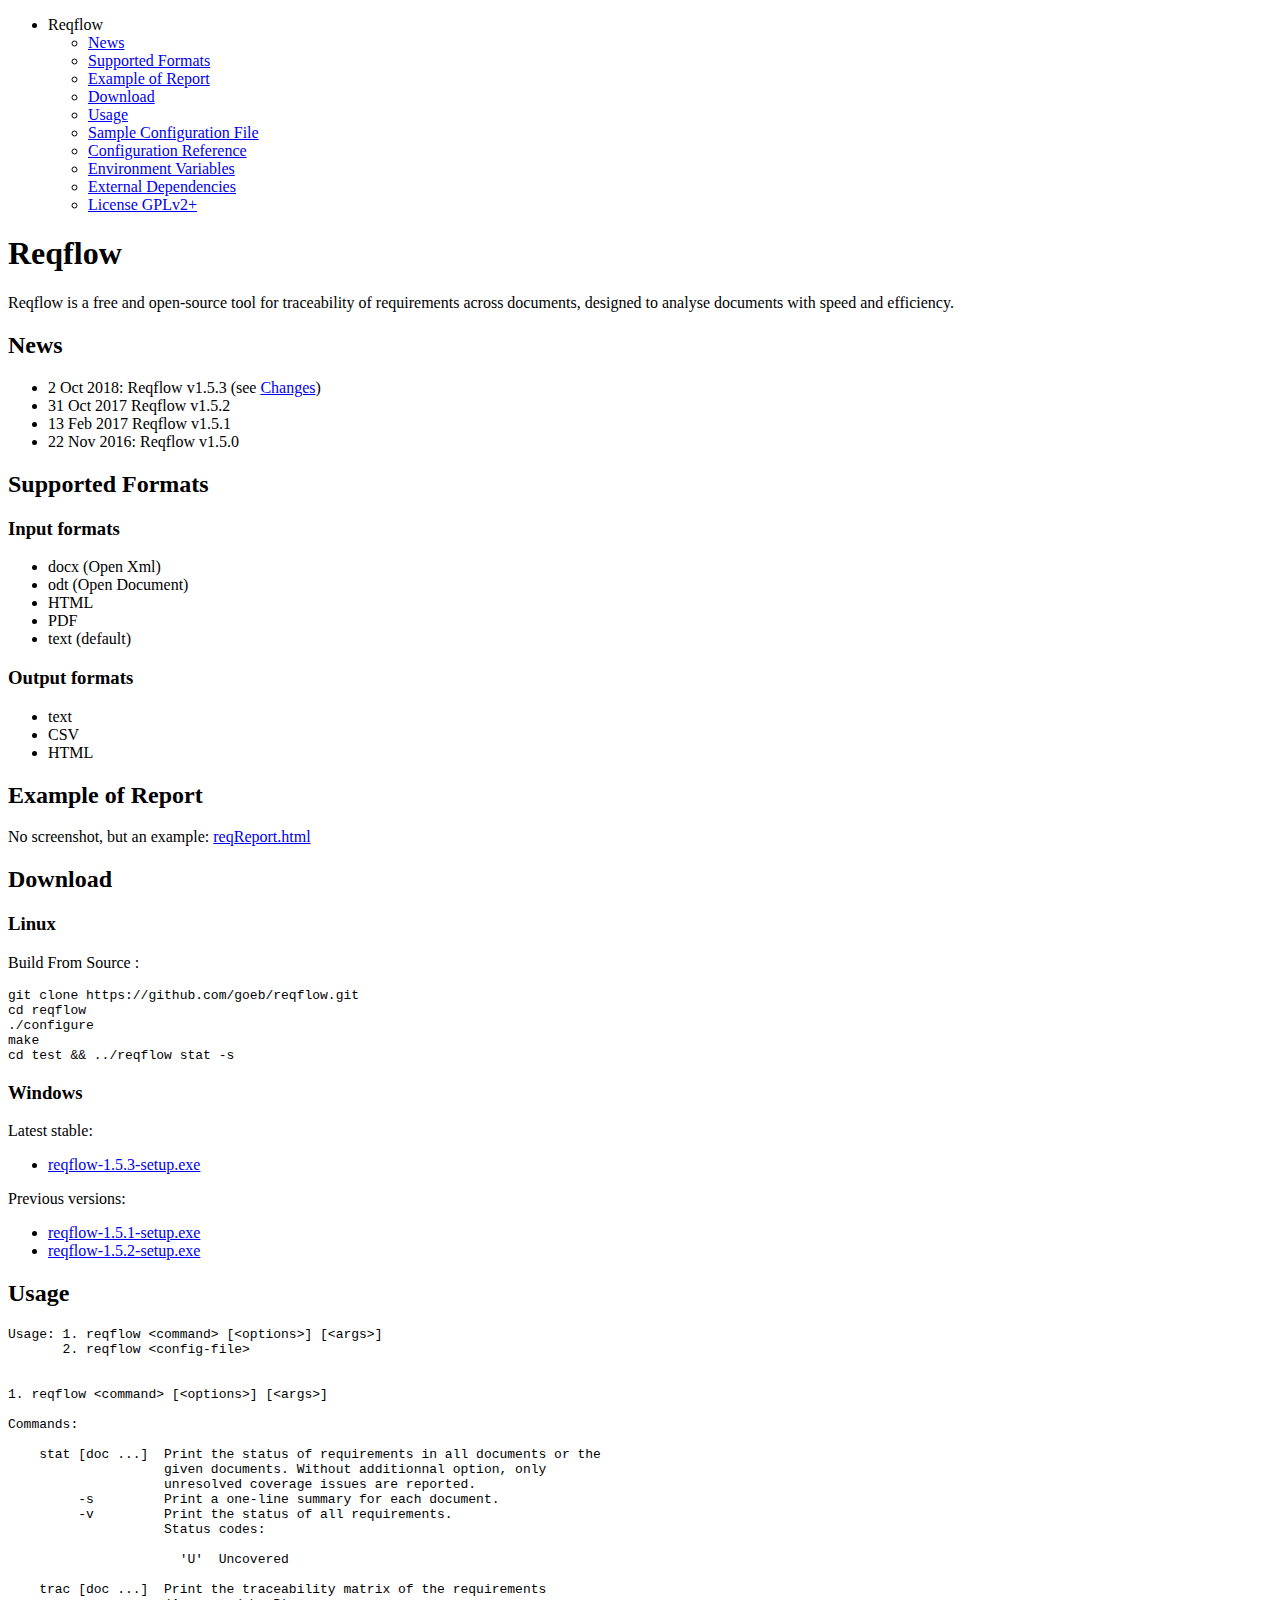
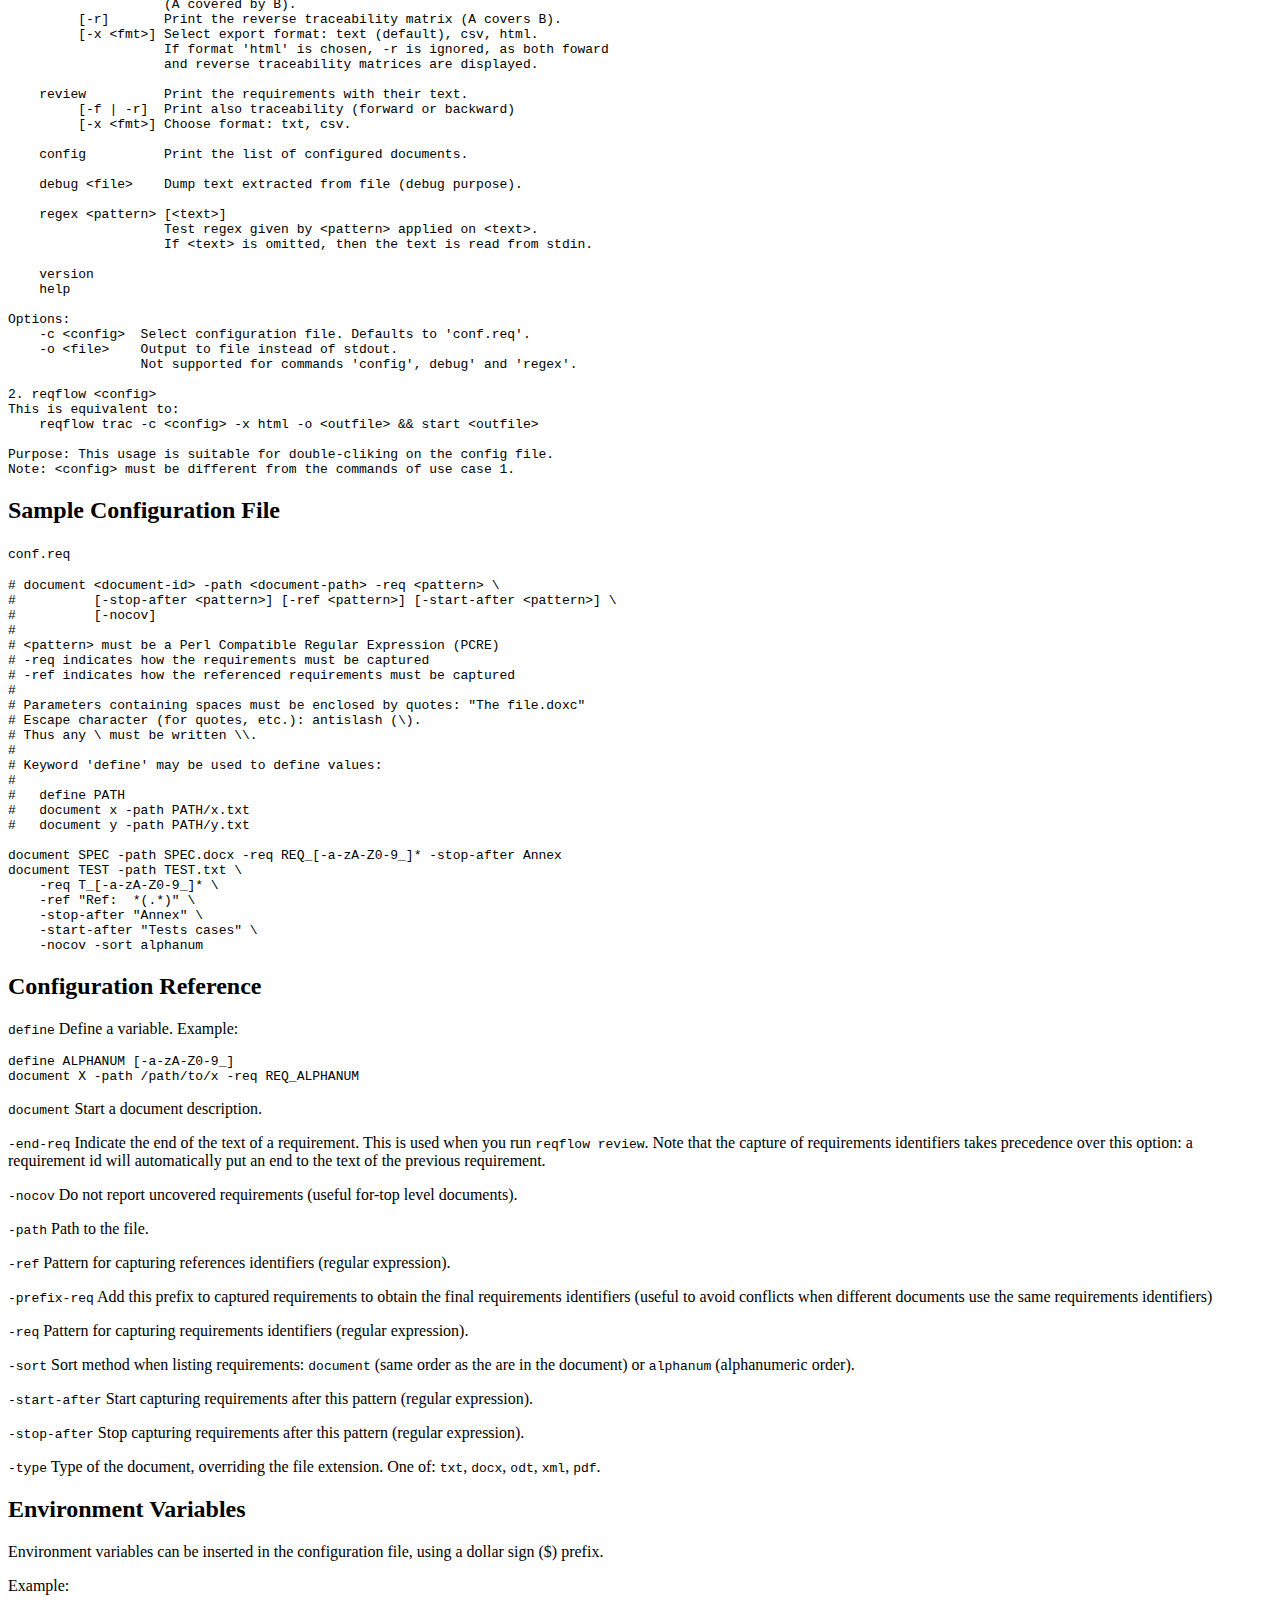
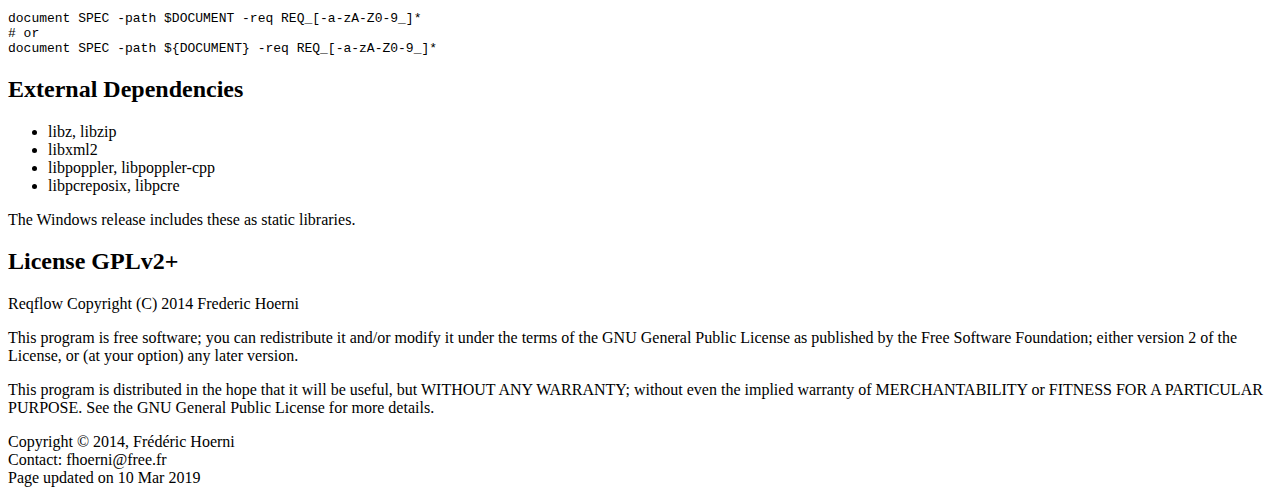
==== docs/index.html @ 2cd18fb5 "text is default file type" ====
<!DOCTYPE html>
<html>
    <head>
        <title>Reqflow</title>
        <link rel="stylesheet" type="text/css" href="style.css">
        <meta http-equiv="Content-Type" content="text/html;charset=UTF-8"/>
    </head>

    <body>
        <div class="header">

        </div>
        <div class="page">
<aside class='menu'>
<ul>
<li class='active'>Reqflow
<ul class=menu_level2>
<li><a href='#news'>News</a></li>
<li><a href='#supported-formats'>Supported Formats</a></li>
<li><a href='#example-of-report'>Example of Report</a></li>
<li><a href='#download'>Download</a></li>
<li><a href='#usage'>Usage</a></li>
<li><a href='#sample-configuration-file'>Sample Configuration File</a></li>
<li><a href='#configuration-reference'>Configuration Reference</a></li>
<li><a href='#environment-variables'>Environment Variables</a></li>
<li><a href='#external-dependencies'>External Dependencies</a></li>
<li><a href='#license-gplv2'>License GPLv2+</a></li>
</ul>
</li>
</ul>
</aside>
<div class='contents'>
<h1 id="reqflow">Reqflow</h1>
<p>Reqflow is a free and open-source tool for traceability of requirements across documents, designed to analyse documents with speed and efficiency.</p>
<h2 id="news">News</h2>
<ul>
<li>2 Oct 2018: Reqflow v1.5.3 (see <a href="https://raw.githubusercontent.com/goeb/reqflow/master/NEWS">Changes</a>)</li>
<li>31 Oct 2017 Reqflow v1.5.2</li>
<li>13 Feb 2017 Reqflow v1.5.1</li>
<li>22 Nov 2016: Reqflow v1.5.0</li>
</ul>
<h2 id="supported-formats">Supported Formats</h2>
<h3 id="input-formats">Input formats</h3>
<ul>
<li>docx (Open Xml)</li>
<li>odt (Open Document)</li>
<li>HTML</li>
<li>PDF</li>
<li>text (default)</li>
</ul>
<h3 id="output-formats">Output formats</h3>
<ul>
<li>text</li>
<li>CSV</li>
<li>HTML</li>
</ul>
<h2 id="example-of-report">Example of Report</h2>
<p>No screenshot, but an example: <a href="reqReport.html" class="uri">reqReport.html</a></p>
<h2 id="download">Download</h2>
<h3 id="linux">Linux</h3>
<p>Build From Source :</p>
<pre><code>git clone https://github.com/goeb/reqflow.git
cd reqflow
./configure
make
cd test &amp;&amp; ../reqflow stat -s</code></pre>
<h3 id="windows">Windows</h3>
<p>Latest stable:</p>
<ul>
<li><a href="https://github.com/goeb/reqflow/releases/download/v1.5.3/reqflow-1.5.3-setup.exe">reqflow-1.5.3-setup.exe</a></li>
</ul>
<p>Previous versions:</p>
<ul>
<li><a href="https://github.com/goeb/reqflow/releases/download/v1.5.1/reqflow-1.5.1-setup.exe">reqflow-1.5.1-setup.exe</a></li>
<li><a href="https://github.com/goeb/reqflow/releases/download/v1.5.2/reqflow-1.5.2-setup.exe">reqflow-1.5.2-setup.exe</a></li>
</ul>
<h2 id="usage">Usage</h2>
<pre><code>Usage: 1. reqflow &lt;command&gt; [&lt;options&gt;] [&lt;args&gt;]
       2. reqflow &lt;config-file&gt;


1. reqflow &lt;command&gt; [&lt;options&gt;] [&lt;args&gt;]

Commands:

    stat [doc ...]  Print the status of requirements in all documents or the
                    given documents. Without additionnal option, only
                    unresolved coverage issues are reported.
         -s         Print a one-line summary for each document.
         -v         Print the status of all requirements.
                    Status codes:

                      &#39;U&#39;  Uncovered

    trac [doc ...]  Print the traceability matrix of the requirements 
                    (A covered by B).
         [-r]       Print the reverse traceability matrix (A covers B).
         [-x &lt;fmt&gt;] Select export format: text (default), csv, html.
                    If format &#39;html&#39; is chosen, -r is ignored, as both foward
                    and reverse traceability matrices are displayed.

    review          Print the requirements with their text.
         [-f | -r]  Print also traceability (forward or backward)
         [-x &lt;fmt&gt;] Choose format: txt, csv.

    config          Print the list of configured documents.

    debug &lt;file&gt;    Dump text extracted from file (debug purpose).

    regex &lt;pattern&gt; [&lt;text&gt;]
                    Test regex given by &lt;pattern&gt; applied on &lt;text&gt;.
                    If &lt;text&gt; is omitted, then the text is read from stdin.

    version
    help

Options:
    -c &lt;config&gt;  Select configuration file. Defaults to &#39;conf.req&#39;.
    -o &lt;file&gt;    Output to file instead of stdout.
                 Not supported for commands &#39;config&#39;, debug&#39; and &#39;regex&#39;.

2. reqflow &lt;config&gt;
This is equivalent to:
    reqflow trac -c &lt;config&gt; -x html -o &lt;outfile&gt; &amp;&amp; start &lt;outfile&gt;

Purpose: This usage is suitable for double-cliking on the config file.
Note: &lt;config&gt; must be different from the commands of use case 1.</code></pre>
<h2 id="sample-configuration-file">Sample Configuration File</h2>
<p><code>conf.req</code></p>
<pre><code># document &lt;document-id&gt; -path &lt;document-path&gt; -req &lt;pattern&gt; \
#          [-stop-after &lt;pattern&gt;] [-ref &lt;pattern&gt;] [-start-after &lt;pattern&gt;] \
#          [-nocov]
#
# &lt;pattern&gt; must be a Perl Compatible Regular Expression (PCRE)
# -req indicates how the requirements must be captured
# -ref indicates how the referenced requirements must be captured
# 
# Parameters containing spaces must be enclosed by quotes: &quot;The file.doxc&quot;
# Escape character (for quotes, etc.): antislash (\).
# Thus any \ must be written \\.
# 
# Keyword &#39;define&#39; may be used to define values:
# 
#   define PATH
#   document x -path PATH/x.txt
#   document y -path PATH/y.txt

document SPEC -path SPEC.docx -req REQ_[-a-zA-Z0-9_]* -stop-after Annex
document TEST -path TEST.txt \
    -req T_[-a-zA-Z0-9_]* \
    -ref &quot;Ref:  *(.*)&quot; \
    -stop-after &quot;Annex&quot; \
    -start-after &quot;Tests cases&quot; \
    -nocov -sort alphanum
</code></pre>
<h2 id="configuration-reference">Configuration Reference</h2>
<p><code>define</code> Define a variable. Example:</p>
<pre><code>define ALPHANUM [-a-zA-Z0-9_]
document X -path /path/to/x -req REQ_ALPHANUM</code></pre>
<p><code>document</code> Start a document description.</p>
<p><code>-end-req</code> Indicate the end of the text of a requirement. This is used when you run <code>reqflow review</code>. Note that the capture of requirements identifiers takes precedence over this option: a requirement id will automatically put an end to the text of the previous requirement.</p>
<p><code>-nocov</code> Do not report uncovered requirements (useful for-top level documents).</p>
<p><code>-path</code> Path to the file.</p>
<p><code>-ref</code> Pattern for capturing references identifiers (regular expression).</p>
<p><code>-prefix-req</code> Add this prefix to captured requirements to obtain the final requirements identifiers (useful to avoid conflicts when different documents use the same requirements identifiers)</p>
<p><code>-req</code> Pattern for capturing requirements identifiers (regular expression).</p>
<p><code>-sort</code> Sort method when listing requirements: <code>document</code> (same order as the are in the document) or <code>alphanum</code> (alphanumeric order).</p>
<p><code>-start-after</code> Start capturing requirements after this pattern (regular expression).</p>
<p><code>-stop-after</code> Stop capturing requirements after this pattern (regular expression).</p>
<p><code>-type</code> Type of the document, overriding the file extension. One of: <code>txt</code>, <code>docx</code>, <code>odt</code>, <code>xml</code>, <code>pdf</code>.</p>
<h2 id="environment-variables">Environment Variables</h2>
<p>Environment variables can be inserted in the configuration file, using a dollar sign ($) prefix.</p>
<p>Example:</p>
<pre><code>document SPEC -path $DOCUMENT -req REQ_[-a-zA-Z0-9_]*
# or
document SPEC -path ${DOCUMENT} -req REQ_[-a-zA-Z0-9_]*</code></pre>
<h2 id="external-dependencies">External Dependencies</h2>
<ul>
<li>libz, libzip</li>
<li>libxml2</li>
<li>libpoppler, libpoppler-cpp</li>
<li>libpcreposix, libpcre</li>
</ul>
<p>The Windows release includes these as static libraries.</p>
<h2 id="license-gplv2">License GPLv2+</h2>
<p>Reqflow Copyright (C) 2014 Frederic Hoerni</p>
<p>This program is free software; you can redistribute it and/or modify it under the terms of the GNU General Public License as published by the Free Software Foundation; either version 2 of the License, or (at your option) any later version.</p>
<p>This program is distributed in the hope that it will be useful, but WITHOUT ANY WARRANTY; without even the implied warranty of MERCHANTABILITY or FITNESS FOR A PARTICULAR PURPOSE. See the GNU General Public License for more details.</p>
</div>
        </div> <!-- div class page -->
        <div class="footer">
            Copyright &copy; 2014, Frédéric Hoerni<br>
            Contact: &#x66;&#x68;&#x6f;&#x65;&#x72;&#x6e;&#x69;&#x40;free.fr<br>
            Page updated on 10 Mar 2019
        </div>
    </body>
</html>
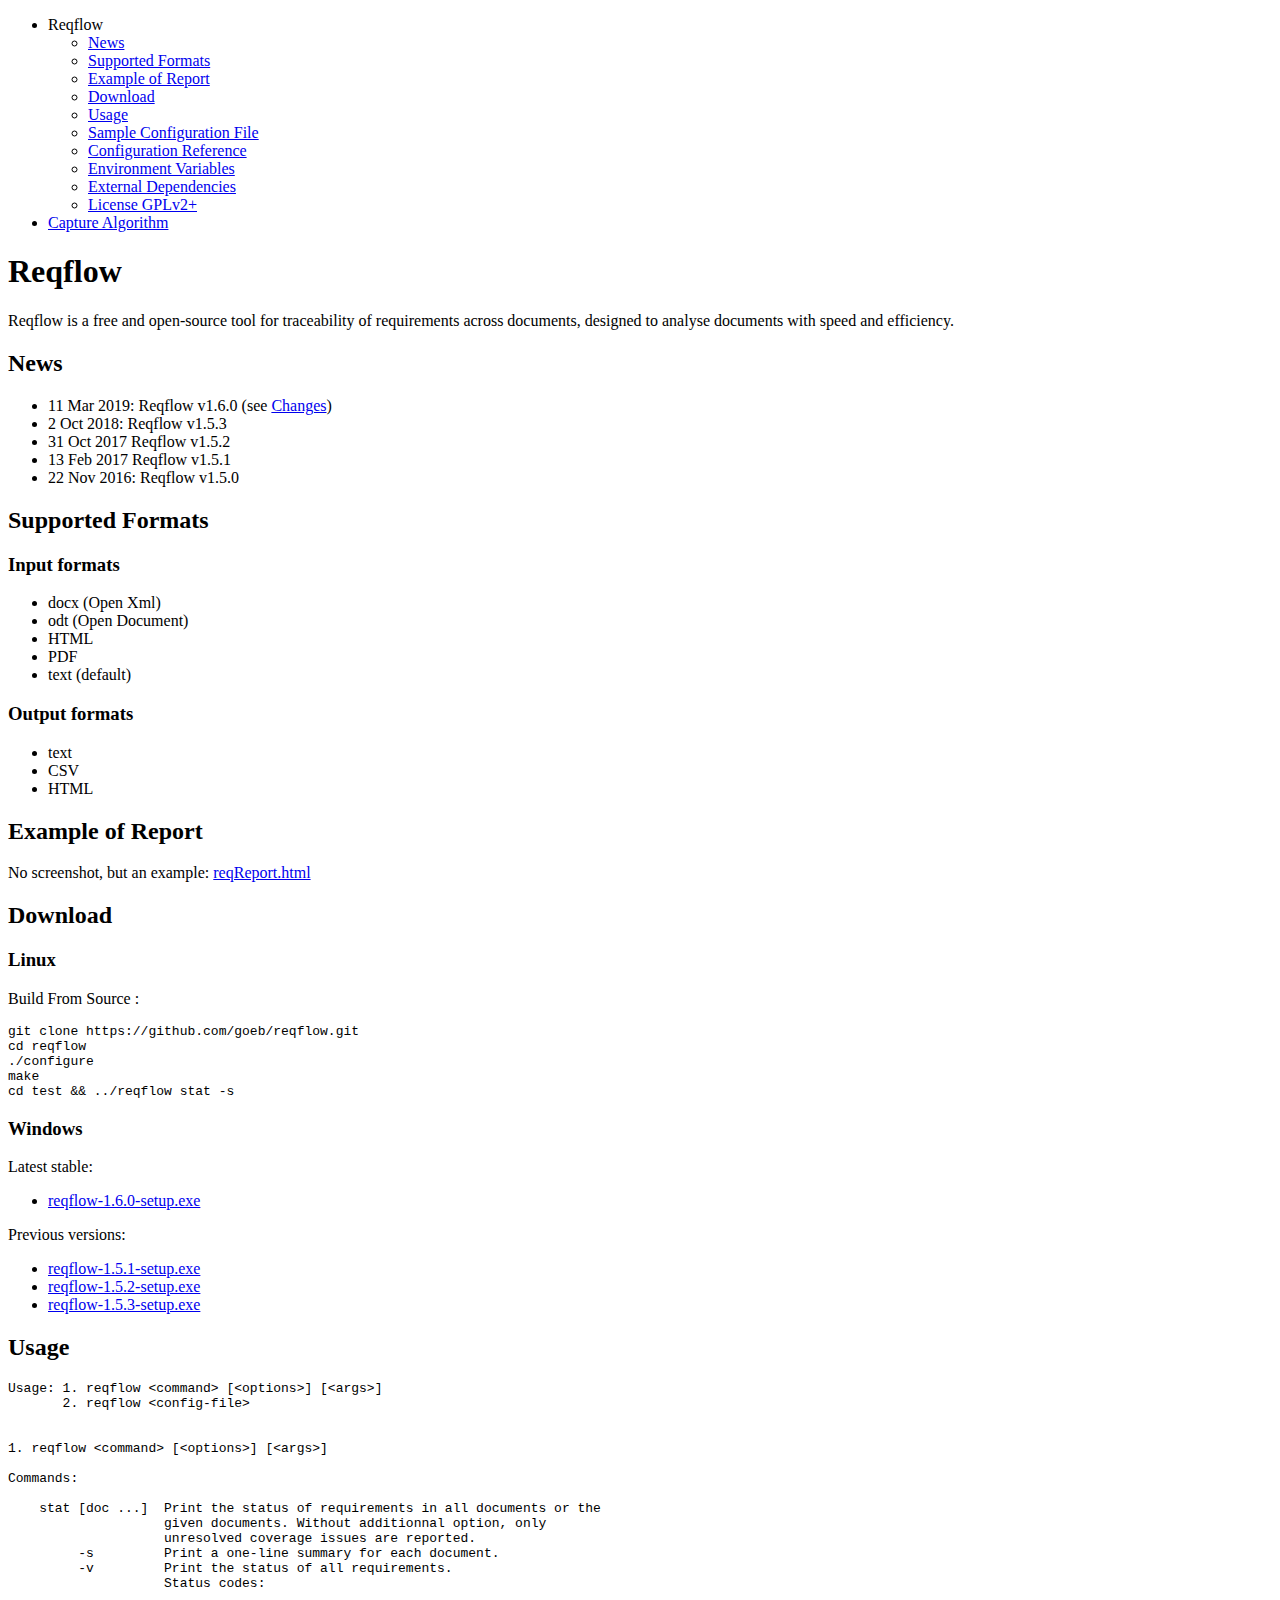
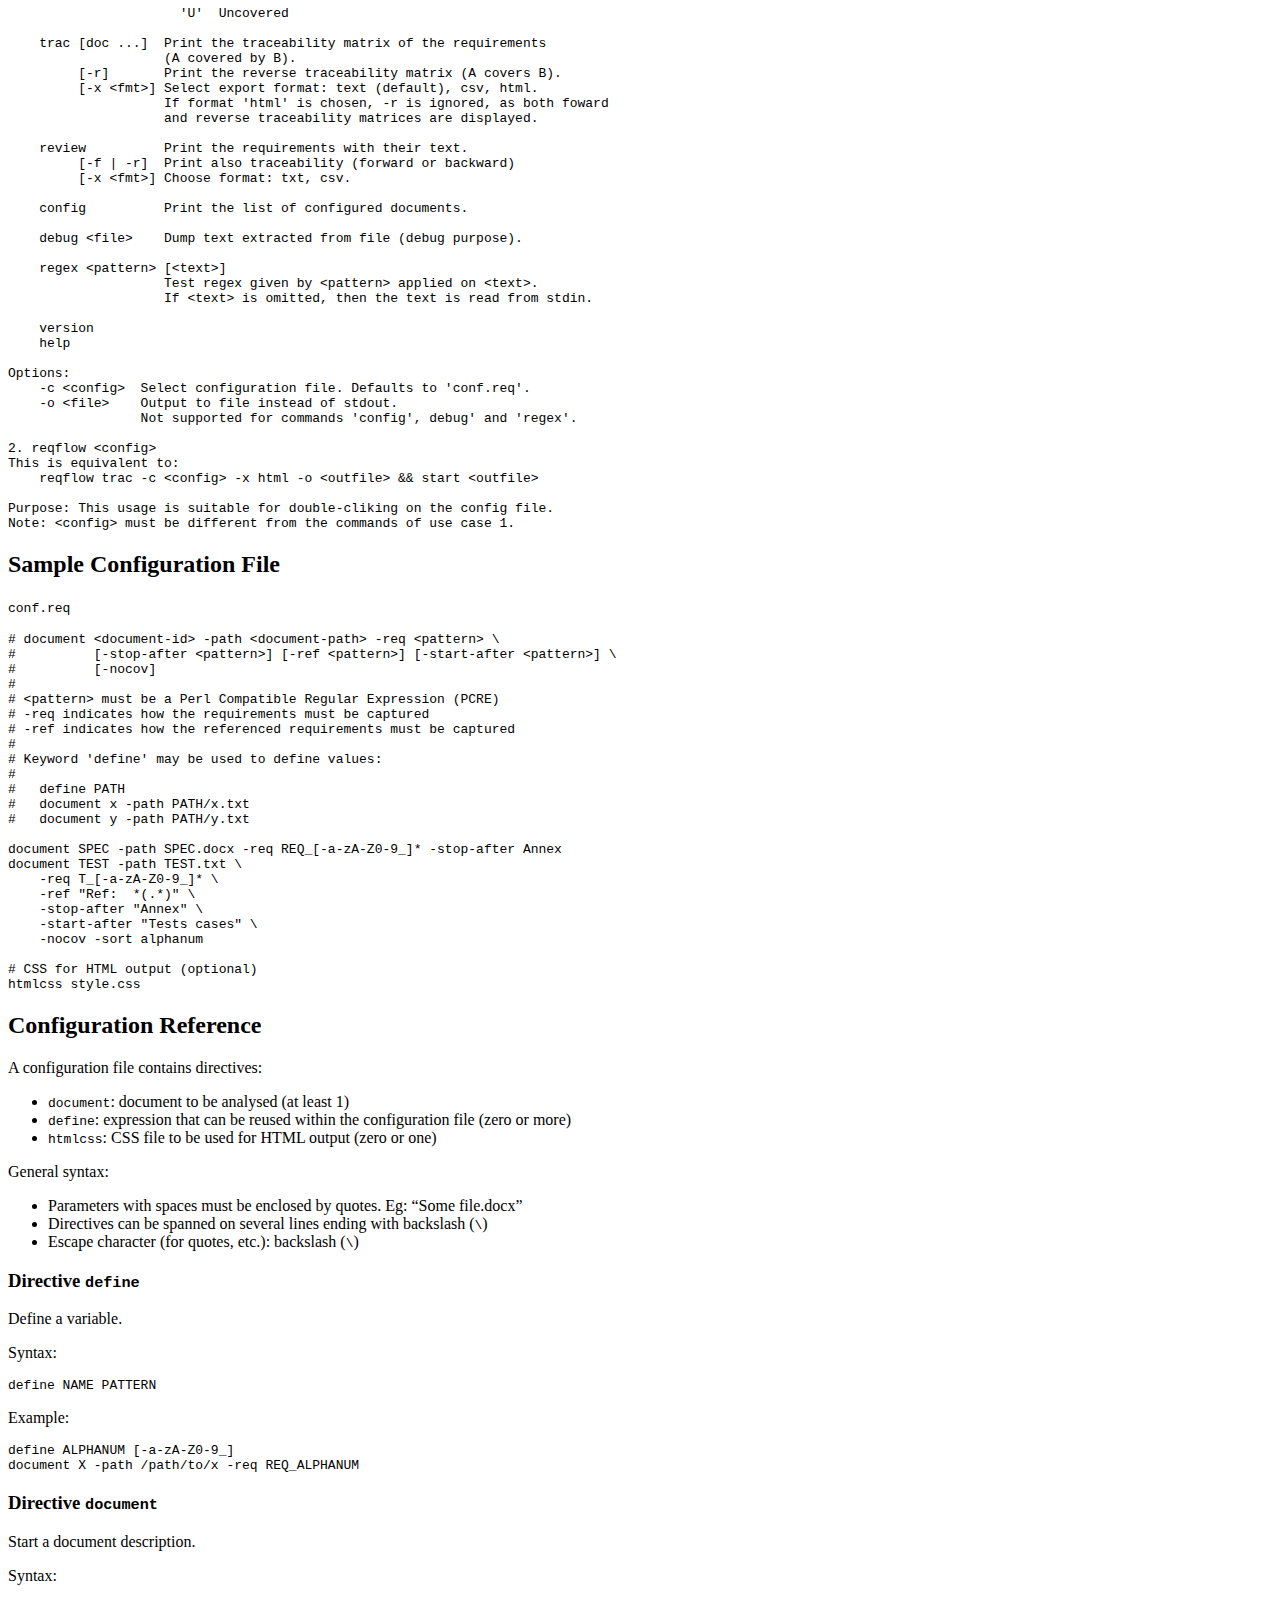
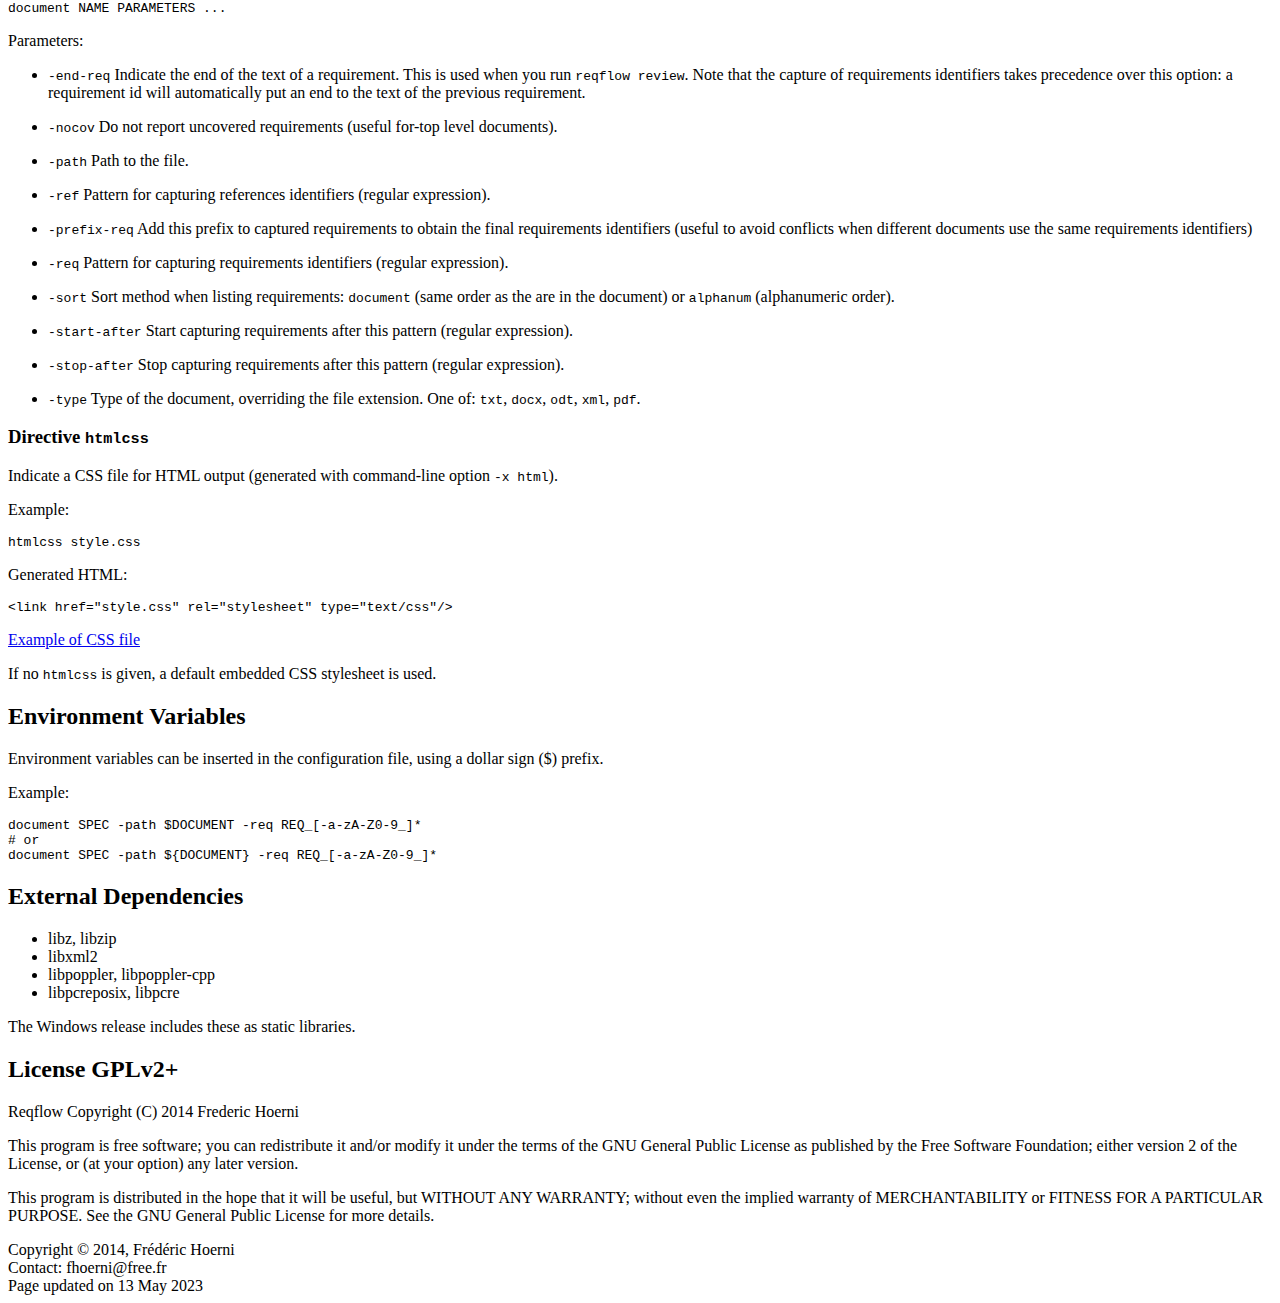
==== commit ca9434cb: "docs: update (htmlcss and others)" ====
--- a/docs/index.html
+++ b/docs/index.html
@@ -27,6 +27,7 @@
 <li><a href='#license-gplv2'>License GPLv2+</a></li>
 </ul>
 </li>
+<li><a href='capture.html'>Capture Algorithm</a></li>
 </ul>
 </aside>
 <div class='contents'>
@@ -34,7 +35,8 @@
 <p>Reqflow is a free and open-source tool for traceability of requirements across documents, designed to analyse documents with speed and efficiency.</p>
 <h2 id="news">News</h2>
 <ul>
-<li>2 Oct 2018: Reqflow v1.5.3 (see <a href="https://raw.githubusercontent.com/goeb/reqflow/master/NEWS">Changes</a>)</li>
+<li>11 Mar 2019: Reqflow v1.6.0 (see <a href="https://raw.githubusercontent.com/goeb/reqflow/master/NEWS">Changes</a>)</li>
+<li>2 Oct 2018: Reqflow v1.5.3</li>
 <li>31 Oct 2017 Reqflow v1.5.2</li>
 <li>13 Feb 2017 Reqflow v1.5.1</li>
 <li>22 Nov 2016: Reqflow v1.5.0</li>
@@ -67,12 +69,13 @@
 <h3 id="windows">Windows</h3>
 <p>Latest stable:</p>
 <ul>
-<li><a href="https://github.com/goeb/reqflow/releases/download/v1.5.3/reqflow-1.5.3-setup.exe">reqflow-1.5.3-setup.exe</a></li>
+<li><a href="https://github.com/goeb/reqflow/releases/download/v1.6.0/reqflow-1.6.0-setup.exe">reqflow-1.6.0-setup.exe</a></li>
 </ul>
 <p>Previous versions:</p>
 <ul>
 <li><a href="https://github.com/goeb/reqflow/releases/download/v1.5.1/reqflow-1.5.1-setup.exe">reqflow-1.5.1-setup.exe</a></li>
 <li><a href="https://github.com/goeb/reqflow/releases/download/v1.5.2/reqflow-1.5.2-setup.exe">reqflow-1.5.2-setup.exe</a></li>
+<li><a href="https://github.com/goeb/reqflow/releases/download/v1.5.3/reqflow-1.5.3-setup.exe">reqflow-1.5.3-setup.exe</a></li>
 </ul>
 <h2 id="usage">Usage</h2>
 <pre><code>Usage: 1. reqflow &lt;command&gt; [&lt;options&gt;] [&lt;args&gt;]
@@ -135,10 +138,6 @@
 # -req indicates how the requirements must be captured
 # -ref indicates how the referenced requirements must be captured
 # 
-# Parameters containing spaces must be enclosed by quotes: &quot;The file.doxc&quot;
-# Escape character (for quotes, etc.): antislash (\).
-# Thus any \ must be written \\.
-# 
 # Keyword &#39;define&#39; may be used to define values:
 # 
 #   define PATH
@@ -152,22 +151,54 @@
     -stop-after &quot;Annex&quot; \
     -start-after &quot;Tests cases&quot; \
     -nocov -sort alphanum
-</code></pre>
+
+# CSS for HTML output (optional)
+htmlcss style.css</code></pre>
 <h2 id="configuration-reference">Configuration Reference</h2>
-<p><code>define</code> Define a variable. Example:</p>
+<p>A configuration file contains directives:</p>
+<ul>
+<li><code>document</code>: document to be analysed (at least 1)</li>
+<li><code>define</code>: expression that can be reused within the configuration file (zero or more)</li>
+<li><code>htmlcss</code>: CSS file to be used for HTML output (zero or one)</li>
+</ul>
+<p>General syntax:</p>
+<ul>
+<li>Parameters with spaces must be enclosed by quotes. Eg: “Some file.docx”</li>
+<li>Directives can be spanned on several lines ending with backslash (<code>\</code>)</li>
+<li>Escape character (for quotes, etc.): backslash (<code>\</code>)</li>
+</ul>
+<h3 id="directive-define">Directive <code>define</code></h3>
+<p>Define a variable.</p>
+<p>Syntax:</p>
+<pre><code>define NAME PATTERN</code></pre>
+<p>Example:</p>
 <pre><code>define ALPHANUM [-a-zA-Z0-9_]
 document X -path /path/to/x -req REQ_ALPHANUM</code></pre>
-<p><code>document</code> Start a document description.</p>
-<p><code>-end-req</code> Indicate the end of the text of a requirement. This is used when you run <code>reqflow review</code>. Note that the capture of requirements identifiers takes precedence over this option: a requirement id will automatically put an end to the text of the previous requirement.</p>
-<p><code>-nocov</code> Do not report uncovered requirements (useful for-top level documents).</p>
-<p><code>-path</code> Path to the file.</p>
-<p><code>-ref</code> Pattern for capturing references identifiers (regular expression).</p>
-<p><code>-prefix-req</code> Add this prefix to captured requirements to obtain the final requirements identifiers (useful to avoid conflicts when different documents use the same requirements identifiers)</p>
-<p><code>-req</code> Pattern for capturing requirements identifiers (regular expression).</p>
-<p><code>-sort</code> Sort method when listing requirements: <code>document</code> (same order as the are in the document) or <code>alphanum</code> (alphanumeric order).</p>
-<p><code>-start-after</code> Start capturing requirements after this pattern (regular expression).</p>
-<p><code>-stop-after</code> Stop capturing requirements after this pattern (regular expression).</p>
-<p><code>-type</code> Type of the document, overriding the file extension. One of: <code>txt</code>, <code>docx</code>, <code>odt</code>, <code>xml</code>, <code>pdf</code>.</p>
+<h3 id="directive-document">Directive <code>document</code></h3>
+<p>Start a document description.</p>
+<p>Syntax:</p>
+<pre><code>document NAME PARAMETERS ...</code></pre>
+<p>Parameters:</p>
+<ul>
+<li><p><code>-end-req</code> Indicate the end of the text of a requirement. This is used when you run <code>reqflow review</code>. Note that the capture of requirements identifiers takes precedence over this option: a requirement id will automatically put an end to the text of the previous requirement.</p></li>
+<li><p><code>-nocov</code> Do not report uncovered requirements (useful for-top level documents).</p></li>
+<li><p><code>-path</code> Path to the file.</p></li>
+<li><p><code>-ref</code> Pattern for capturing references identifiers (regular expression).</p></li>
+<li><p><code>-prefix-req</code> Add this prefix to captured requirements to obtain the final requirements identifiers (useful to avoid conflicts when different documents use the same requirements identifiers)</p></li>
+<li><p><code>-req</code> Pattern for capturing requirements identifiers (regular expression).</p></li>
+<li><p><code>-sort</code> Sort method when listing requirements: <code>document</code> (same order as the are in the document) or <code>alphanum</code> (alphanumeric order).</p></li>
+<li><p><code>-start-after</code> Start capturing requirements after this pattern (regular expression).</p></li>
+<li><p><code>-stop-after</code> Stop capturing requirements after this pattern (regular expression).</p></li>
+<li><p><code>-type</code> Type of the document, overriding the file extension. One of: <code>txt</code>, <code>docx</code>, <code>odt</code>, <code>xml</code>, <code>pdf</code>.</p></li>
+</ul>
+<h3 id="directive-htmlcss">Directive <code>htmlcss</code></h3>
+<p>Indicate a CSS file for HTML output (generated with command-line option <code>-x html</code>).</p>
+<p>Example:</p>
+<pre><code>htmlcss style.css</code></pre>
+<p>Generated HTML:</p>
+<pre><code>&lt;link href=&quot;style.css&quot; rel=&quot;stylesheet&quot; type=&quot;text/css&quot;/&gt;</code></pre>
+<p><a href="stylesheet.css">Example of CSS file</a></p>
+<p>If no <code>htmlcss</code> is given, a default embedded CSS stylesheet is used.</p>
 <h2 id="environment-variables">Environment Variables</h2>
 <p>Environment variables can be inserted in the configuration file, using a dollar sign ($) prefix.</p>
 <p>Example:</p>
@@ -191,7 +222,7 @@
         <div class="footer">
             Copyright &copy; 2014, Frédéric Hoerni<br>
             Contact: &#x66;&#x68;&#x6f;&#x65;&#x72;&#x6e;&#x69;&#x40;free.fr<br>
-            Page updated on 10 Mar 2019
+            Page updated on 13 May 2023
         </div>
     </body>
 </html>
